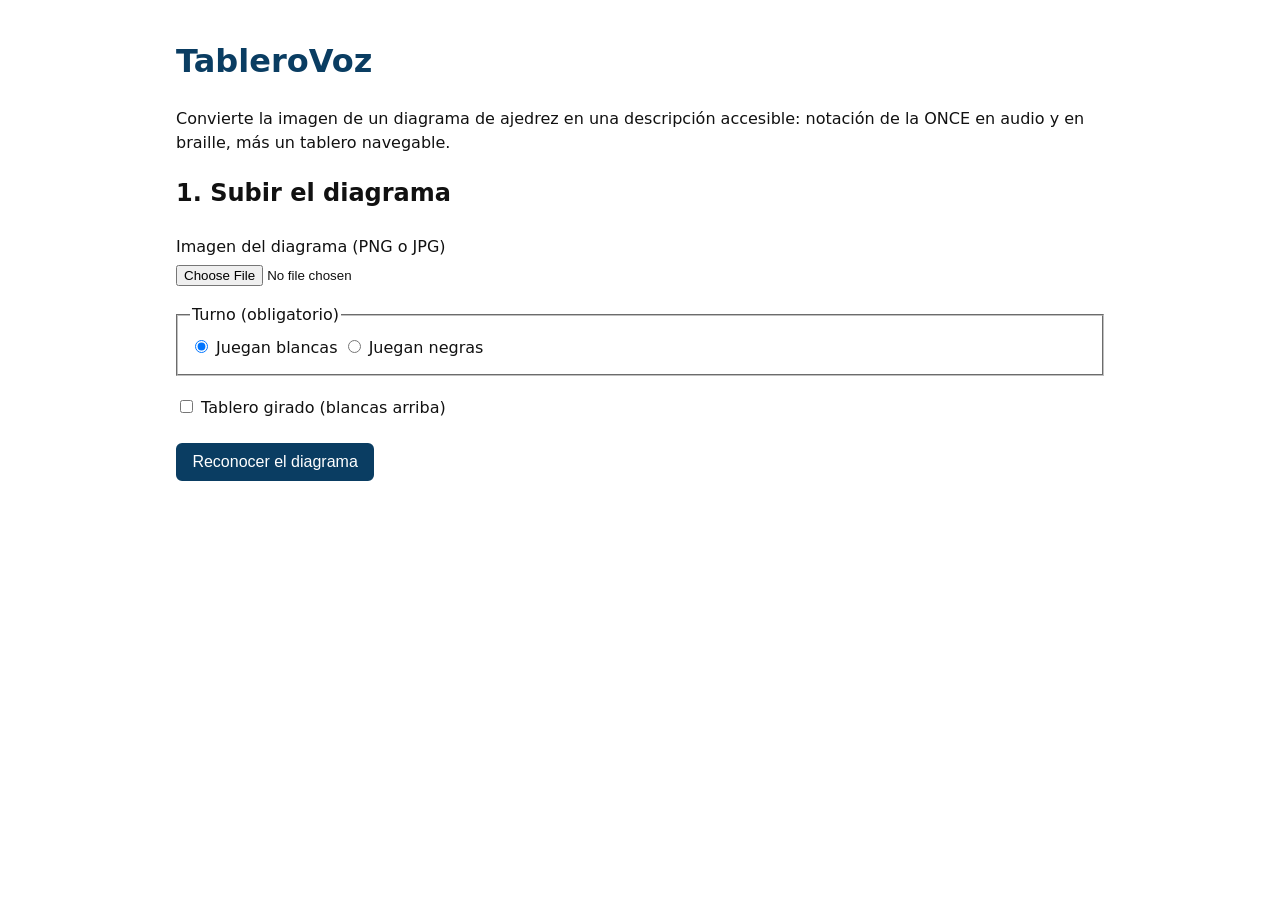
==== web/index.html @ 627c7d4f "TableroVoz: diagrama de ajedrez a braille y audio ONCE (Hackathon Kiro x UCJC) Co-Authored-By: Claud" ====
<!DOCTYPE html>
<html lang="es">
<head>
  <meta charset="utf-8" />
  <meta name="viewport" content="width=device-width, initial-scale=1" />
  <title>TableroVoz — diagrama de ajedrez accesible</title>
  <link rel="stylesheet" href="styles.css" />
</head>
<body>
  <header>
    <h1>TableroVoz</h1>
    <p>Convierte la imagen de un diagrama de ajedrez en una descripción accesible:
       notación de la ONCE en audio y en braille, más un tablero navegable.</p>
  </header>

  <main>
    <section aria-labelledby="subir-h">
      <h2 id="subir-h">1. Subir el diagrama</h2>
      <form id="form-recognize">
        <p>
          <label for="imagen">Imagen del diagrama (PNG o JPG)</label><br />
          <input type="file" id="imagen" name="image" accept="image/png,image/jpeg" required />
        </p>

        <fieldset>
          <legend>Turno (obligatorio)</legend>
          <label><input type="radio" name="turn" value="w" checked /> Juegan blancas</label>
          <label><input type="radio" name="turn" value="b" /> Juegan negras</label>
        </fieldset>

        <p>
          <label>
            <input type="checkbox" id="flipped" name="flipped" /> Tablero girado (blancas arriba)
          </label>
        </p>

        <button type="submit" id="btn-recognize">Reconocer el diagrama</button>
      </form>
    </section>

    <!-- Región de anuncios para lector de pantalla (R02). -->
    <p id="estado" role="status" aria-live="polite" class="estado"></p>

    <section aria-labelledby="posicion-h" id="resultado" hidden>
      <h2 id="posicion-h" tabindex="-1">Posición</h2>

      <h3>Descripción en audio (formato ONCE)</h3>
      <p id="audio-texto" class="salida"></p>
      <p>
        <button type="button" id="btn-voz">Leer en voz alta</button>
        <button type="button" id="btn-parar-voz">Parar</button>
        <button type="button" id="btn-filas">Leer por filas</button>
      </p>

      <h3>Braille (formato ONCE / Ebrai)</h3>
      <pre id="braille-texto" class="salida braille"></pre>
      <p>
        <button type="button" id="btn-copiar-braille">Copiar braille</button>
        <button type="button" id="btn-descargar-braille">Descargar .txt</button>
      </p>

      <h3>FEN</h3>
      <p><code id="fen-texto" class="salida"></code></p>
      <p><button type="button" id="btn-copiar-fen">Copiar FEN</button></p>

      <h3 id="dudas-h">Avisos</h3>
      <p id="dudas-texto" class="salida"></p>

      <h3>Tablero navegable</h3>
      <div id="tabla-wrap" role="region" aria-label="Tablero 8 por 8"></div>

      <h3>Consultar una casilla</h3>
      <form id="form-consulta">
        <label for="casilla">Escribe una casilla, por ejemplo e4</label>
        <input type="text" id="casilla" name="casilla" maxlength="2" size="3"
               autocomplete="off" pattern="[a-hA-H][1-8]" />
        <button type="submit">Consultar</button>
      </form>
      <p id="consulta-resultado" role="status" aria-live="polite" class="salida"></p>
    </section>
  </main>

  <script src="app.js"></script>
</body>
</html>
---- web/styles.css ----
/* Contraste >= 7:1, foco visible, zoom 200% sin romper (R06). */
:root {
  --bg: #ffffff;
  --fg: #111111;
  --accent: #0a3d62;
  --dark-sq: #6b7b52;
  --light-sq: #eceadf;
  --dudoso: #7a1f1f;
}

* { box-sizing: border-box; }

body {
  font-family: system-ui, "Segoe UI", Arial, sans-serif;
  color: var(--fg);
  background: var(--bg);
  line-height: 1.5;
  margin: 0;
  padding: 1rem;
  max-width: 60rem;
  margin-inline: auto;
}

h1 { color: var(--accent); }

fieldset { margin: 0.5rem 0; }

label { display: inline-block; margin: 0.25rem 0; }

button {
  font-size: 1rem;
  padding: 0.5rem 0.9rem;
  margin: 0.15rem 0.15rem 0.15rem 0;
  border: 2px solid var(--accent);
  background: var(--accent);
  color: #ffffff;
  border-radius: 6px;
  cursor: pointer;
}

button:hover { background: #082c46; }

/* Foco siempre visible (R06). */
a:focus, button:focus, input:focus, [tabindex]:focus {
  outline: 3px solid #b8860b;
  outline-offset: 2px;
}

input[type="text"] {
  font-size: 1rem;
  padding: 0.4rem;
}

.estado {
  font-weight: bold;
  min-height: 1.5rem;
}

.salida { font-size: 1.05rem; }

pre.braille {
  font-size: 1.3rem;
  background: #f4f4ef;
  padding: 0.75rem;
  border: 1px solid #ccc;
  border-radius: 6px;
  white-space: pre-wrap;
}

/* Tablero como tabla accesible (R03). */
table.tablero {
  border-collapse: collapse;
  margin: 0.5rem 0;
}

table.tablero th,
table.tablero td {
  border: 1px solid #333;
  width: 3rem;
  height: 3rem;
  text-align: center;
  font-size: 0.85rem;
  padding: 2px;
}

table.tablero td.light { background: var(--light-sq); }
table.tablero td.dark { background: var(--dark-sq); color: #fff; }
table.tablero td.dudoso { outline: 3px solid var(--dudoso); }

.dudoso-txt { color: var(--dudoso); font-weight: bold; }
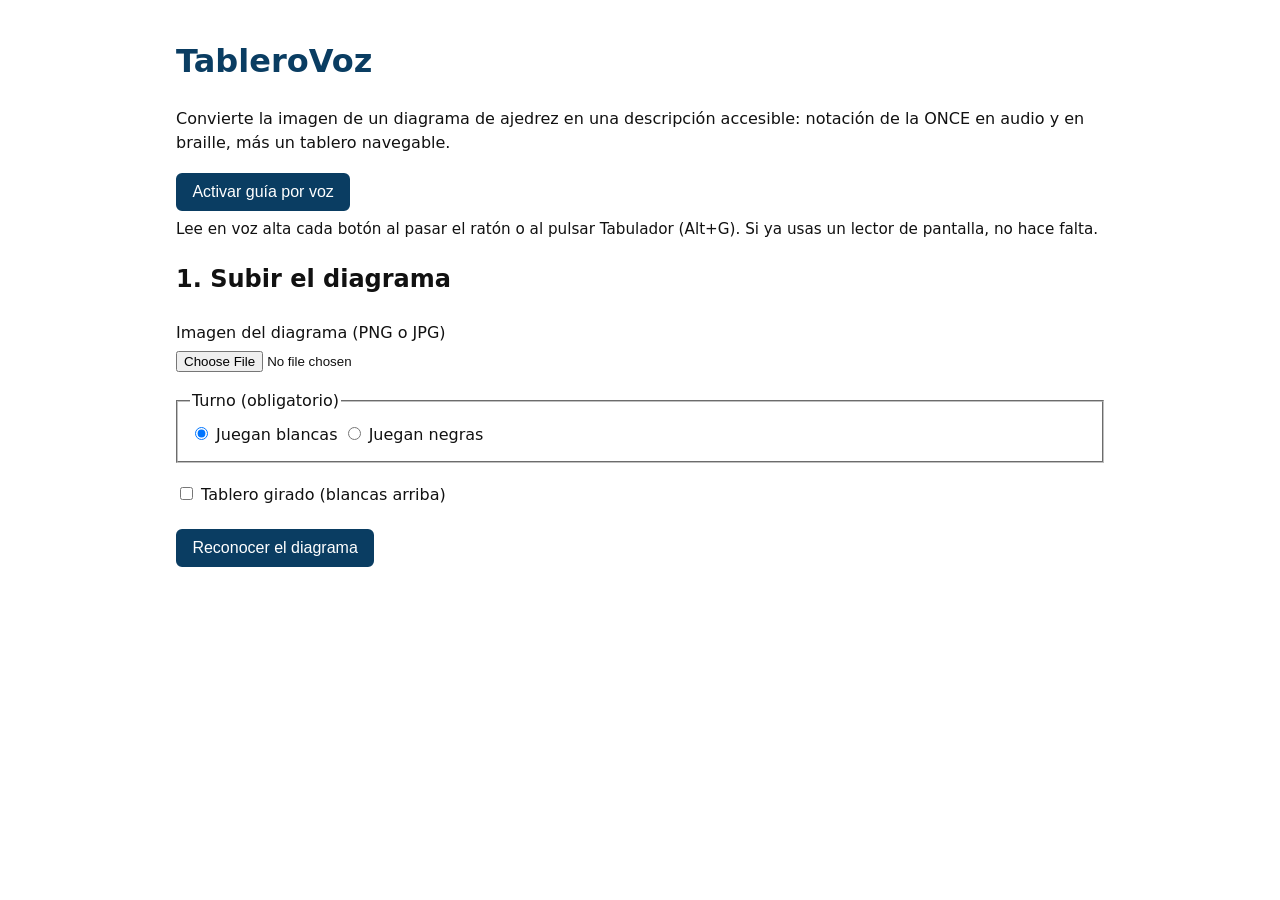
==== commit 85edbaa1: "Guia por voz opcional: lee cada control con foco o bajo el raton (Alt+G)" ====
--- a/web/index.html
+++ b/web/index.html
@@ -11,6 +11,10 @@
     <h1>TableroVoz</h1>
     <p>Convierte la imagen de un diagrama de ajedrez en una descripción accesible:
        notación de la ONCE en audio y en braille, más un tablero navegable.</p>
+    <p>
+      <button type="button" id="btn-guia" aria-pressed="false" aria-describedby="guia-ayuda">Activar guía por voz</button>
+      <span id="guia-ayuda" class="ayuda">Lee en voz alta cada botón al pasar el ratón o al pulsar Tabulador (Alt+G). Si ya usas un lector de pantalla, no hace falta.</span>
+    </p>
   </header>
 
   <main>
@@ -80,6 +84,7 @@
     </section>
   </main>
 
+  <script src="guia-voz.js"></script>
   <script src="app.js"></script>
 </body>
 </html>
--- a/web/styles.css
+++ b/web/styles.css
@@ -88,3 +88,7 @@
 table.tablero td.dudoso { outline: 3px solid var(--dudoso); }
 
 .dudoso-txt { color: var(--dudoso); font-weight: bold; }
+
+/* Guía por voz */
+#btn-guia[aria-pressed="true"] { outline: 3px solid currentColor; font-weight: 700; }
+.ayuda { display: block; font-size: 0.95rem; margin-top: 0.3rem; }
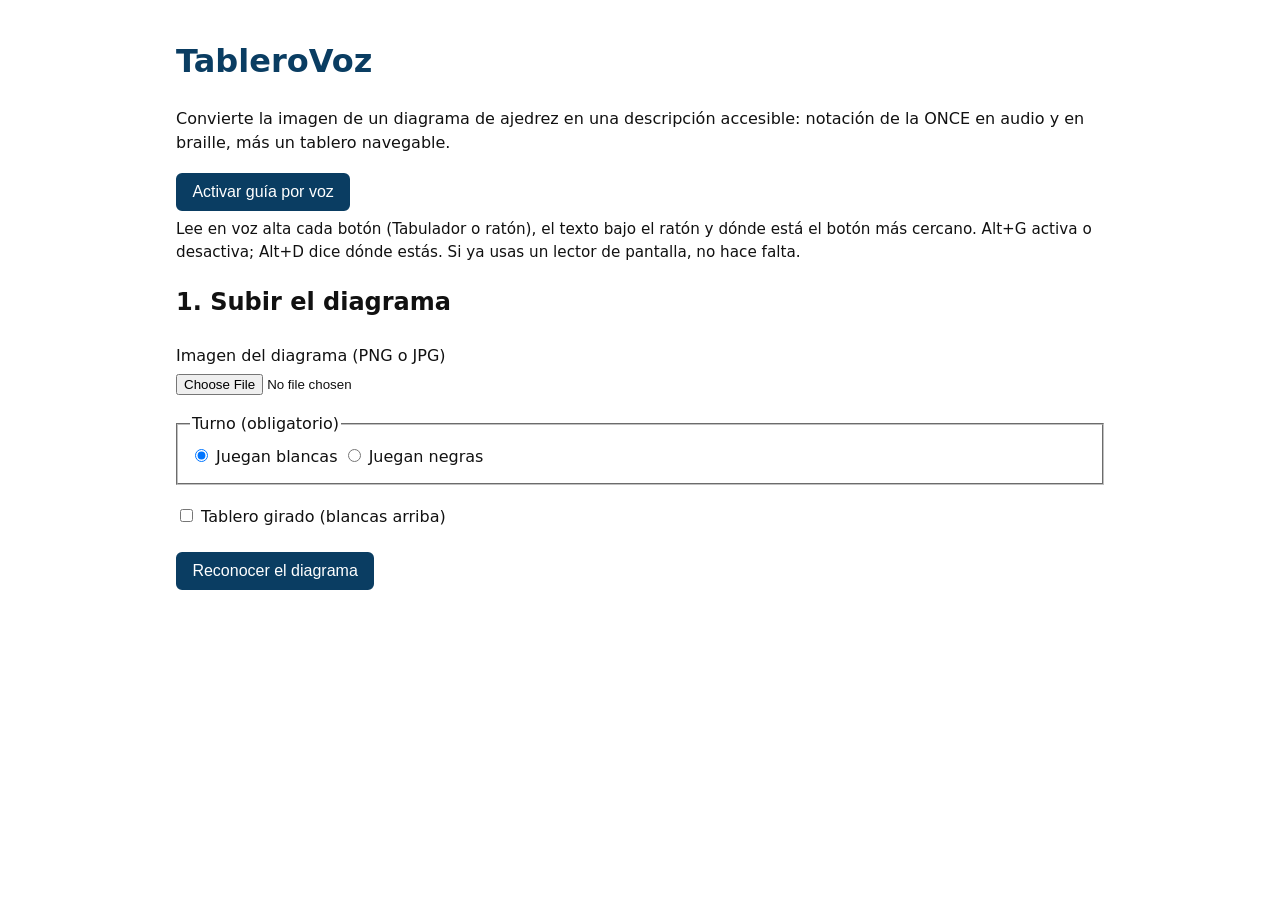
==== commit 8a56d6f2: "Guia por voz: lee el texto bajo el raton, indica el boton mas cercano y Alt+D donde estoy" ====
--- a/web/index.html
+++ b/web/index.html
@@ -13,7 +13,7 @@
        notación de la ONCE en audio y en braille, más un tablero navegable.</p>
     <p>
       <button type="button" id="btn-guia" aria-pressed="false" aria-describedby="guia-ayuda">Activar guía por voz</button>
-      <span id="guia-ayuda" class="ayuda">Lee en voz alta cada botón al pasar el ratón o al pulsar Tabulador (Alt+G). Si ya usas un lector de pantalla, no hace falta.</span>
+      <span id="guia-ayuda" class="ayuda">Lee en voz alta cada botón (Tabulador o ratón), el texto bajo el ratón y dónde está el botón más cercano. Alt+G activa o desactiva; Alt+D dice dónde estás. Si ya usas un lector de pantalla, no hace falta.</span>
     </p>
   </header>
 
